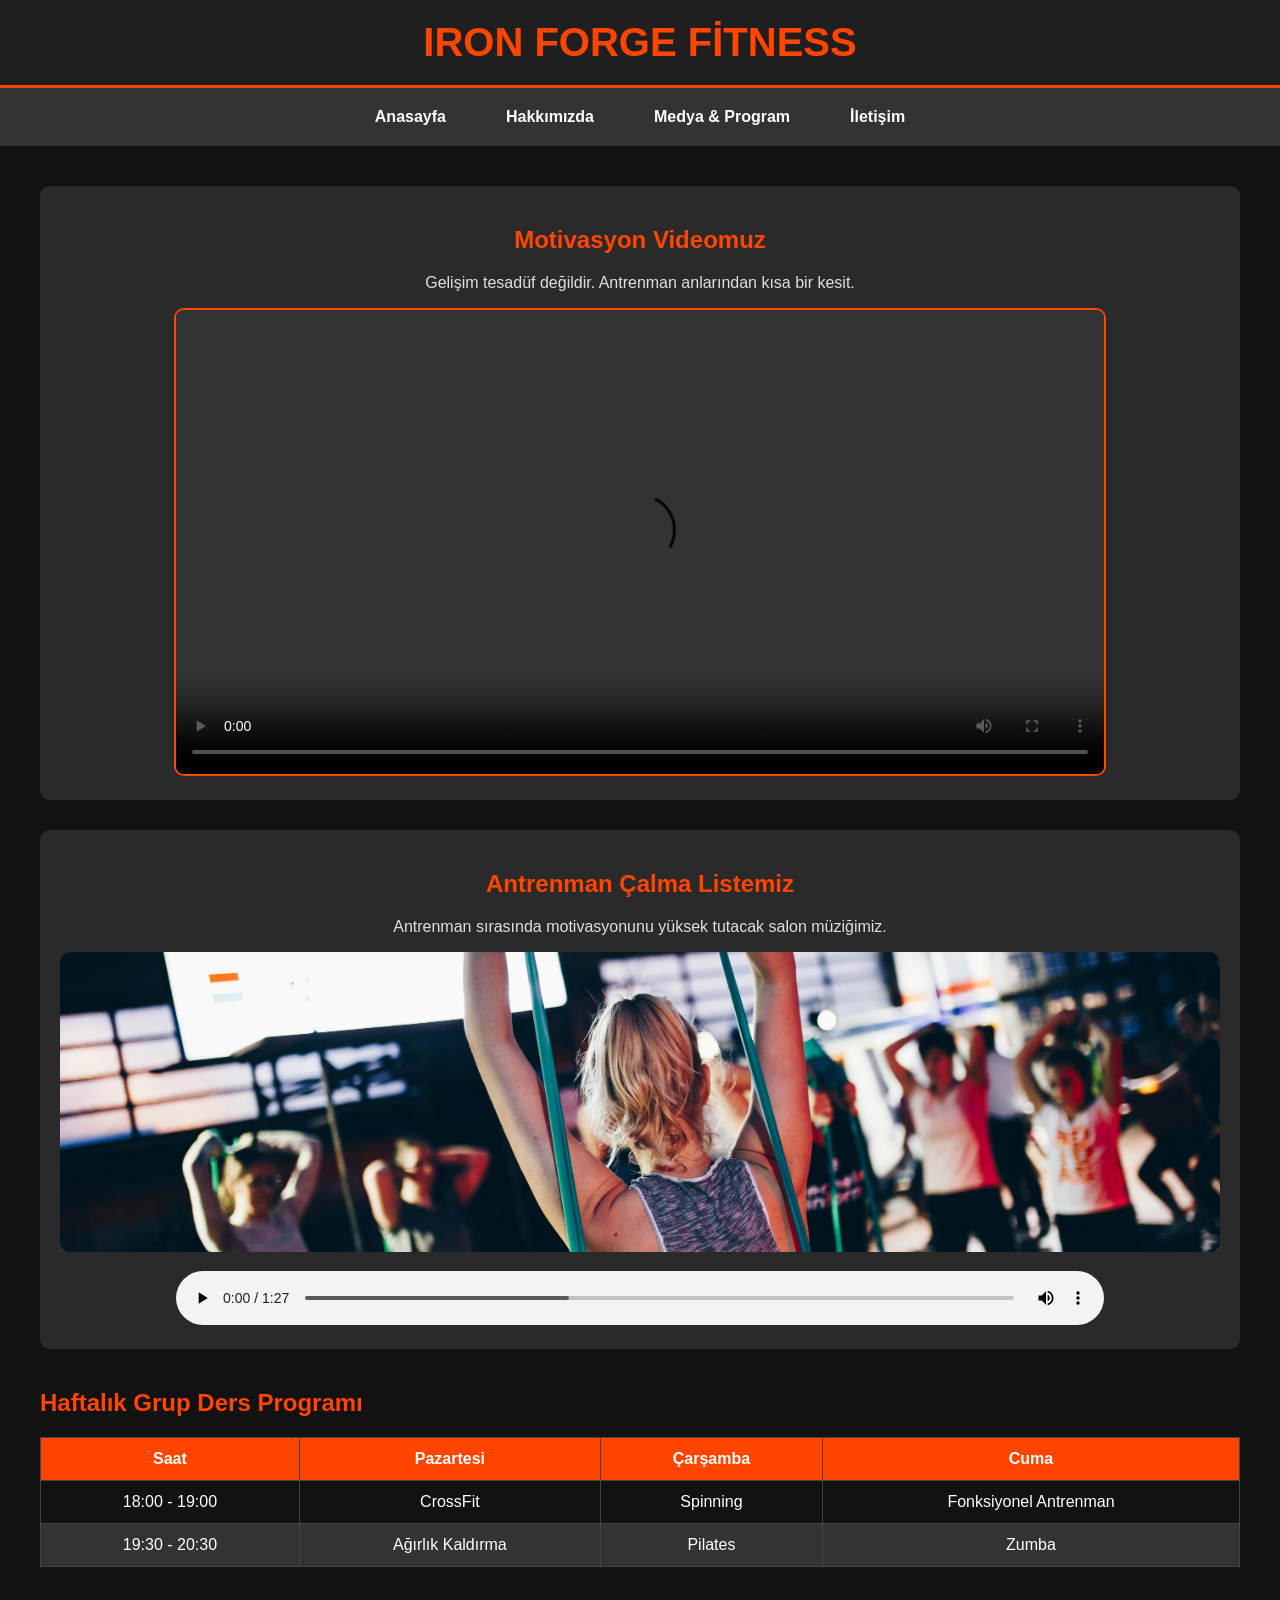
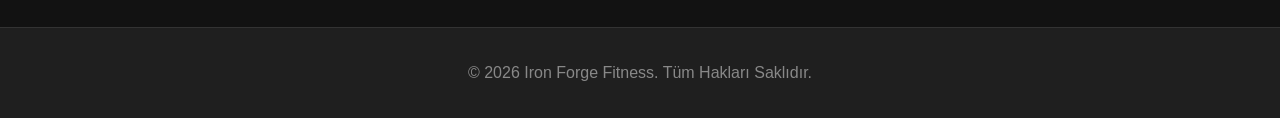
==== medya.html @ 7ccd39b2 "Add files via upload" ====
<!DOCTYPE html>
<html lang="tr">
<head>
    <meta charset="UTF-8">
    <title>Medya & Program | Iron Forge Fitness</title>
    <link rel="stylesheet" href="style.css">
    
    <!-- Sayfa İçi CSS (Internal CSS) Kuralı 3 -->
    <style>
        .media-section {
            background-color: #2a2a2a;
            padding: 20px;
            border-radius: 10px;
            margin-bottom: 30px;
            text-align: center;
        }
        .program-table {
            width: 100%;
            border-collapse: collapse;
            margin-top: 20px;
            color: white;
        }
        .program-table th, .program-table td {
            border: 1px solid #444;
            padding: 12px;
            text-align: center;
        }
        .program-table th {
            background-color: #ff4500;
            color: white;
        }
        .program-table tr:nth-child(even) {
            background-color: #333;
        }
    </style>
</head>
<body>
    <header>
        <h1>Iron Forge Fitness</h1>
    </header>

    <nav>
        <a href="index.html">Anasayfa</a>
        <a href="hakkimizda.html">Hakkımızda</a>
        <a href="medya.html">Medya & Program</a>
        <a href="iletisim.html">İletişim</a>
    </nav>

    <div class="container">
        
        <!-- Video Alanı -->
        <div class="media-section">
            <h2 style="color: #ff4500;">Motivasyon Videomuz</h2>
            <p>Gelişim tesadüf değildir. Antrenman anlarından kısa bir kesit.</p>
            <video width="80%" controls style="border: 2px solid #ff4500; border-radius: 10px;">
                <source src="5320001-uhd_3840_2160_25fps.mp4" type="video/mp4">
                Tarayıcınız video etiketini desteklemiyor.
            </video>
        </div>

        <!-- Ses / Müzik Alanı -->
        <div class="media-section">
            <h2 style="color: #ff4500;">Antrenman Çalma Listemiz</h2>
            <p>Antrenman sırasında motivasyonunu yüksek tutacak salon müziğimiz.</p>
            <img src="geert-pieters-3RnkZpDqsEI-unsplash.jpg" alt="Grup Dersi" style="width: 100%; max-height: 300px; object-fit: cover; border-radius: 10px; margin-bottom: 15px;">
            <audio controls style="width: 80%;">
                <source src="ikoliks_aj-sport-workout-gym-music-346427.mp3" type="audio/mpeg">
                Tarayıcınız ses etiketini desteklemiyor.
            </audio>
        </div>

        <!-- Tablo Alanı -->
        <h2 style="color: #ff4500; margin-top: 40px;">Haftalık Grup Ders Programı</h2>
        <table class="program-table">
            <thead>
                <tr>
                    <th>Saat</th>
                    <th>Pazartesi</th>
                    <th>Çarşamba</th>
                    <th>Cuma</th>
                </tr>
            </thead>
            <tbody>
                <tr>
                    <td>18:00 - 19:00</td>
                    <td>CrossFit</td>
                    <td>Spinning</td>
                    <td>Fonksiyonel Antrenman</td>
                </tr>
                <tr>
                    <td>19:30 - 20:30</td>
                    <td>Ağırlık Kaldırma</td>
                    <td>Pilates</td>
                    <td>Zumba</td>
                </tr>
            </tbody>
        </table>

    </div>

    <footer>
        <p>&copy; 2026 Iron Forge Fitness. Tüm Hakları Saklıdır.</p>
    </footer>
</body>
</html>
---- style.css ----
/* style.css */
body {
    font-family: 'Segoe UI', Tahoma, Geneva, Verdana, sans-serif;
    margin: 0;
    padding: 0;
    background-color: #121212;
    color: #e0e0e0;
}
header {
    background-color: #1f1f1f;
    padding: 20px;
    text-align: center;
    border-bottom: 3px solid #ff4500;
}
header h1 {
    margin: 0;
    color: #ff4500;
    font-size: 2.5em;
    text-transform: uppercase;
}
nav {
    background-color: #333;
    display: flex;
    justify-content: center;
    padding: 10px 0;
}
nav a {
    color: white;
    text-decoration: none;
    padding: 10px 20px;
    margin: 0 10px;
    font-weight: bold;
    border-radius: 5px;
    transition: background-color 0.3s;
}
nav a:hover {
    background-color: #ff4500;
}
.container {
    max-width: 1200px;
    margin: 20px auto;
    padding: 20px;
}
.hero-image {
    width: 100%;
    height: 400px;
    object-fit: cover;
    border-radius: 10px;
    margin-bottom: 20px;
}
footer {
    background-color: #1f1f1f;
    color: #888;
    text-align: center;
    padding: 20px;
    margin-top: 40px;
    border-top: 1px solid #333;
}
.card {
    background-color: #1e1e1e;
    padding: 20px;
    border-radius: 10px;
    box-shadow: 0 4px 8px rgba(0,0,0,0.5);
    margin-bottom: 20px;
}
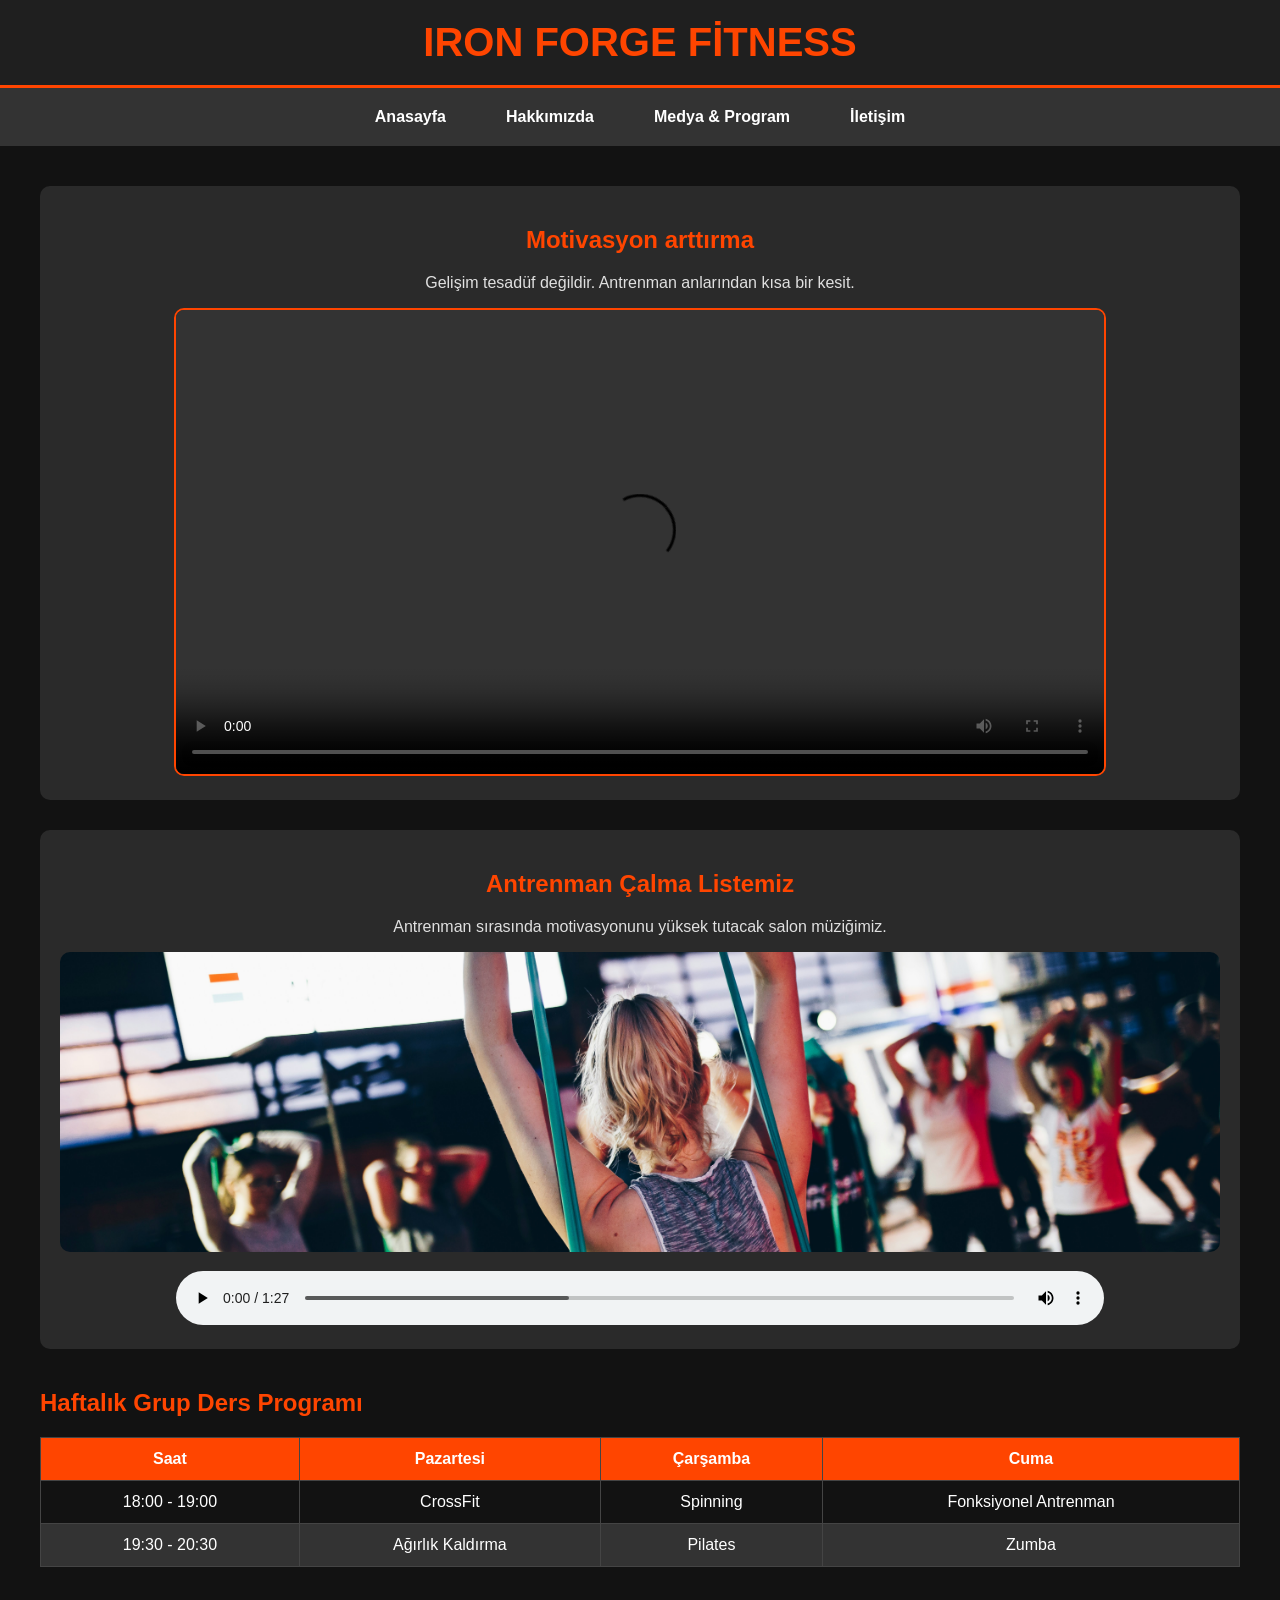
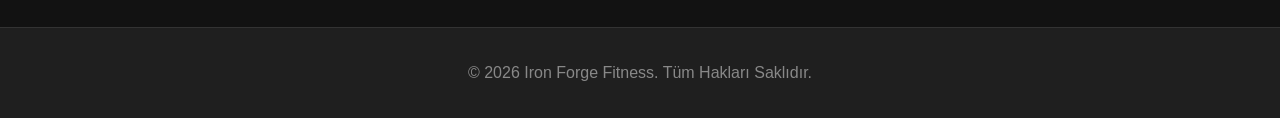
==== commit 62278e09: "Update medya.html" ====
--- a/medya.html
+++ b/medya.html
@@ -51,7 +51,8 @@
         
         <!-- Video Alanı -->
         <div class="media-section">
-            <h2 style="color: #ff4500;">Motivasyon Videomuz</h2>
+            <h2 style="color: #ff4500;">Motivasyon arttırma
+            </h2>
             <p>Gelişim tesadüf değildir. Antrenman anlarından kısa bir kesit.</p>
             <video width="80%" controls style="border: 2px solid #ff4500; border-radius: 10px;">
                 <source src="5320001-uhd_3840_2160_25fps.mp4" type="video/mp4">
